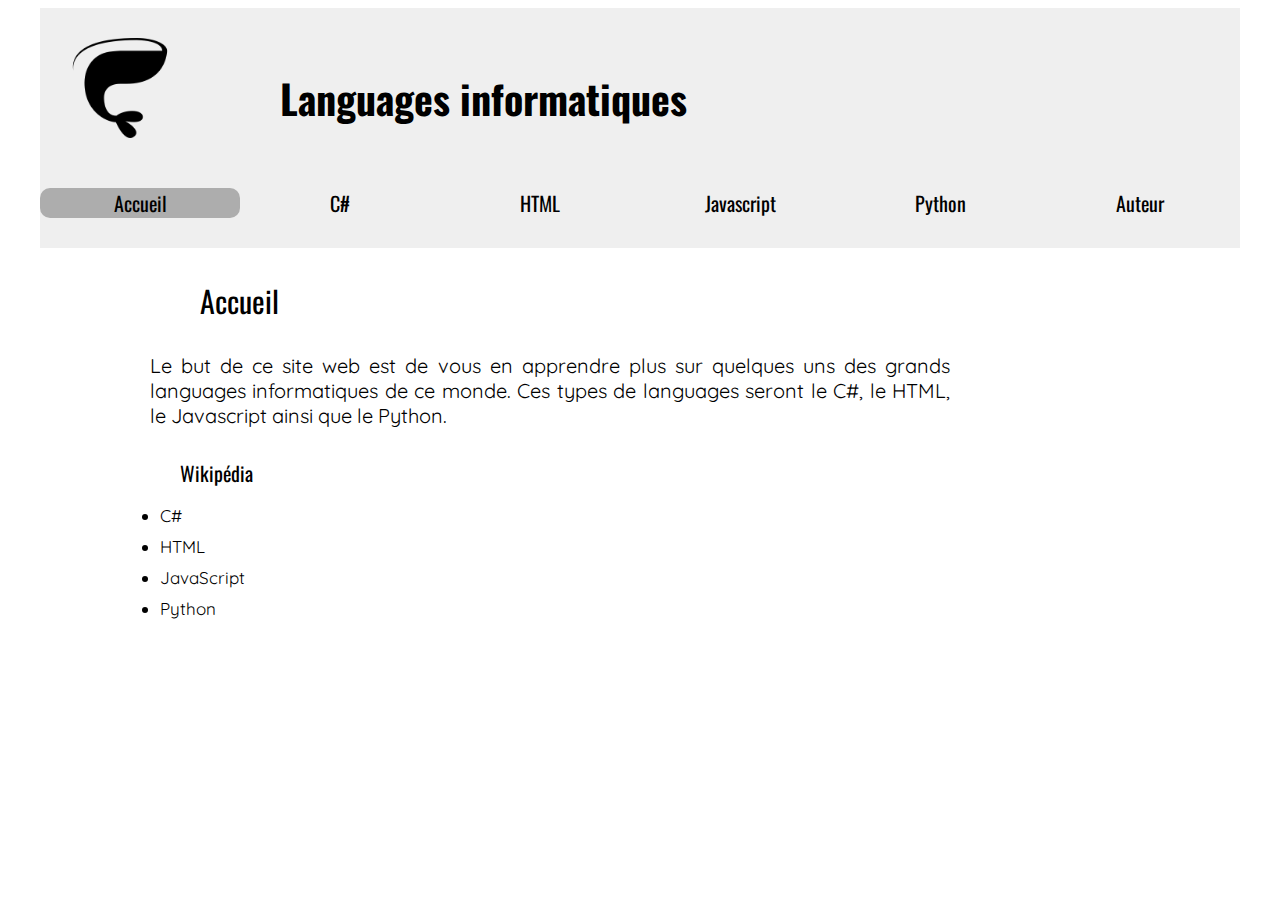
==== index.html @ 5dc180af "first commit" ====
<!DOCTYPE html>
<html lang="en">
<head>
    <meta charset="UTF-8">
    <meta http-equiv="X-UA-Compatible" content="IE=edge">
    <meta name="viewport" content="width=device-width, initial-scale=1.0">
    <link rel="stylesheet" href="./css/styles.css">
    <link rel="stylesheet" href="https://fonts.googleapis.com/css?family=Quicksand">
    <link rel="stylesheet" href="https://fonts.googleapis.com/css?family=Oswald">
    <link rel="icon" type="image/png" sizes="32x32" href="./images/Icon/favicon-32x32.png">
    <link rel="icon" type="image/png" sizes="16x16" href="./images/Icon/favicon-16x16.png">
    <title>Accueil</title>
</head>
<body>
    <div class="main">
        <div class="sectionTop">
            <div class="nomSectionTop">
                <img src="./images/Logo.png" alt="Logo" class="logoTop">
                <div class="nomSite">Languages informatiques</div>
            </div>
            <div class="entete">
                <a href="./accueil.html" class="enteteCase selected">Accueil</a>
                <a href="./Csharp.html" class="enteteCase">C#</a>
                <a href="./HTML.html" class="enteteCase">HTML</a>
                <a href="./Javascript.html" class="enteteCase">Javascript</a>
                <a href="./Python.html" class="enteteCase">Python</a>
                <a href="./Auteur.html" class="enteteCase">Auteur</a>
            </div>
        </div>
        
        <div class="sectionTexte">
            <div class="nomPage">Accueil</div>

            <div class="texteDescription">
                Le but de ce site web est de vous en apprendre plus sur quelques uns des grands languages informatiques de ce monde. 
                Ces types de languages seront le C#, le HTML, le Javascript ainsi que le Python.
            </div>
            <div class="sources">
                <div class="sectionSource">Wikipédia</div>
                <ul>
                    <li class="distancePoints"><a href="https://en.wikipedia.org/wiki/C_Sharp_(programming_language)">C#</a></li>
                    <li class="distancePoints"><a href="https://en.wikipedia.org/wiki/HTML">HTML</a></li>
                    <li class="distancePoints"><a href="https://en.wikipedia.org/wiki/JavaScript">JavaScript</a></li>
                    <li class="distancePoints"><a href="https://en.wikipedia.org/wiki/Python_(programming_language)">Python</a></li>
                </ul>
            </div>
        </div>
        
    </div>
</body>
</html>
---- css/styles.css ----
.main{
    font-family: Quicksand;
    width: 1200px;
    margin: auto;
}

.enteteCase{
    font-size: 20px;
    margin: auto;
}

.nomSectionTop{
    display: grid;
    grid-template-columns: 200px auto;
    margin-bottom: 20px;
}

.logoTop{
    height: 100px;
    padding: 30px;
}

.nomSite{
    font-size: 40px;
    padding: 40px;
    font-family: Oswald;
    font-weight: bold;
    margin-top: auto;
}

.nomPage{
    font-size: 30px;
    font-family: Oswald;
    margin-left: 80px;
    margin-top: 30px;
    margin-bottom: 30px;
}
.entete{
    display: grid;
    grid-template-columns: auto auto auto auto auto auto;
    border-radius: 15px;
    font-family: Oswald;
}
.entete a{
    text-decoration: none;
    color: black;
    border-radius: 10px;
    width: 200px;
    text-align: center;
}
.entete a:active{
    background-color: black;
    color: white;
}
.entete a:hover{
    background-color: rgb(152, 152, 152);
    color: black;
}
.selected {
    background-color: rgb(173, 173, 173);
    color: black;
}

.sectionTop{
    background-color: rgb(239, 239, 239);
    padding-bottom: 30px;
}
.texteDescription{
    font-size: 20px;
    margin-top: 10px;
    margin-left: 30px;
    width: 800px;
    text-align: justify;
}
.sources{
    font-size: 17px;
    margin-top: 30px;
}
.sectionSource{
    font-family: Oswald;
    font-size: 20px;
    margin-left: 60px;
}
.distancePoints{
    margin-top: 10px;
}
.distancePoints a{
    text-decoration: none;
    color: black;
}
.sectionTexte{
    margin-left: 80px;
}
.nomAuteur{
    font-size: 40px;
    font-style: Oswald;
    font-weight: bold;
    margin-top: 70px;
}
.pageAuteur{
    display: grid;
    grid-template-columns: 340px 200px;
    margin-left: 230px;
    margin-top: 80px;
}
.photoAuteur{
    height: 200px;
    border-radius: 100px;
}
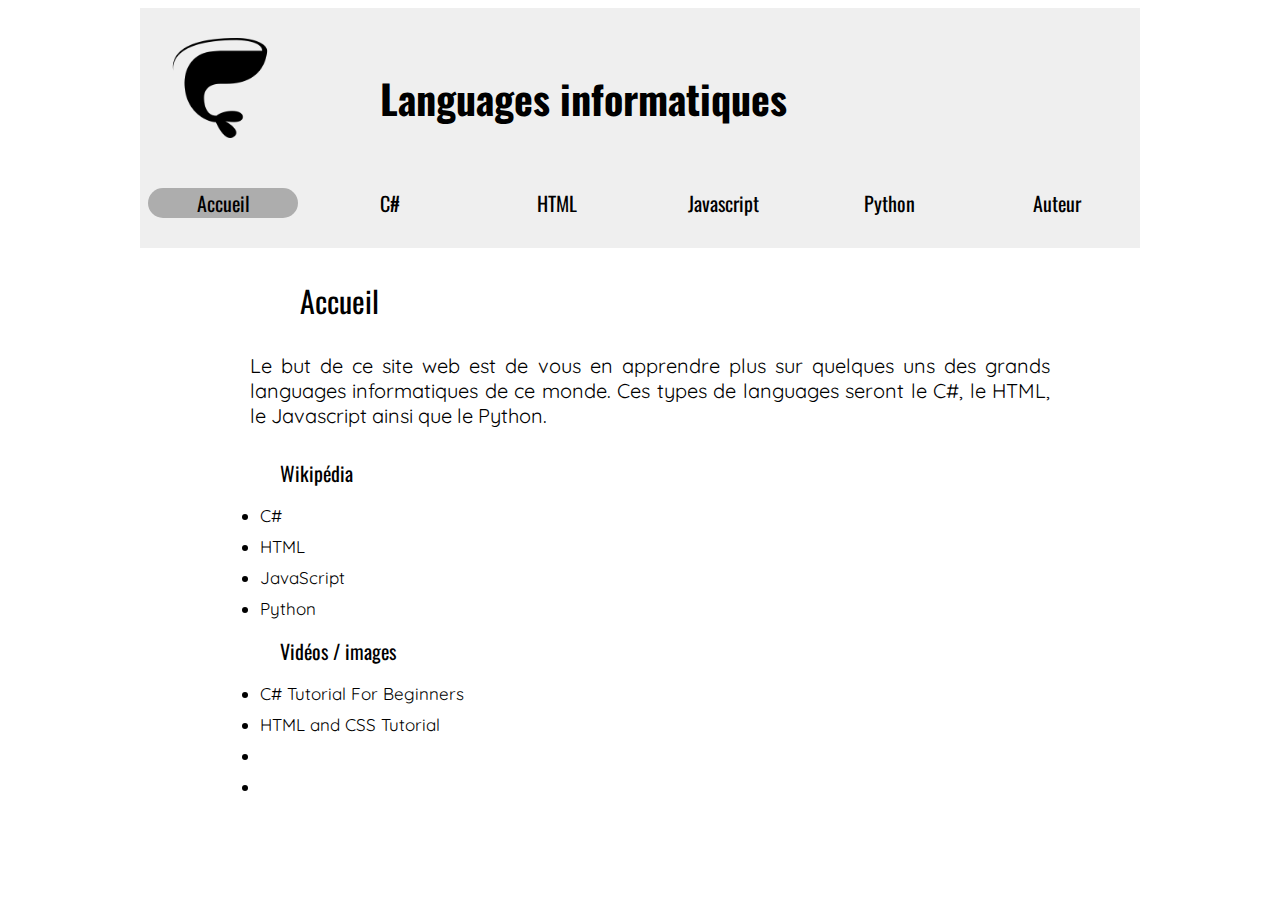
==== commit 1b29177f: "vidéo" ====
--- a/index.html
+++ b/index.html
@@ -19,7 +19,7 @@
                 <div class="nomSite">Languages informatiques</div>
             </div>
             <div class="entete">
-                <a href="./accueil.html" class="enteteCase selected">Accueil</a>
+                <a href="./index.html" class="enteteCase selected">Accueil</a>
                 <a href="./Csharp.html" class="enteteCase">C#</a>
                 <a href="./HTML.html" class="enteteCase">HTML</a>
                 <a href="./Javascript.html" class="enteteCase">Javascript</a>
@@ -38,10 +38,17 @@
             <div class="sources">
                 <div class="sectionSource">Wikipédia</div>
                 <ul>
-                    <li class="distancePoints"><a href="https://en.wikipedia.org/wiki/C_Sharp_(programming_language)">C#</a></li>
-                    <li class="distancePoints"><a href="https://en.wikipedia.org/wiki/HTML">HTML</a></li>
-                    <li class="distancePoints"><a href="https://en.wikipedia.org/wiki/JavaScript">JavaScript</a></li>
-                    <li class="distancePoints"><a href="https://en.wikipedia.org/wiki/Python_(programming_language)">Python</a></li>
+                    <li class="distancePoints"><a href="https://en.wikipedia.org/wiki/C_Sharp_(programming_language)" target="_blank">C#</a></li>
+                    <li class="distancePoints"><a href="https://en.wikipedia.org/wiki/HTML" target="_blank">HTML</a></li>
+                    <li class="distancePoints"><a href="https://en.wikipedia.org/wiki/JavaScript" target="_blank">JavaScript</a></li>
+                    <li class="distancePoints"><a href="https://en.wikipedia.org/wiki/Python_(programming_language)" target="_blank">Python</a></li>
+                </ul>
+                <div class="sectionSource">Vidéos / images</div>
+                <ul><a href=""></a>
+                    <li class="distancePoints"><a href="https://www.youtube.com/watch?v=gfkTfcpWqAY">C# Tutorial For Beginners</a></li>
+                    <li class="distancePoints"><a href="https://www.youtube.com/watch?v=D-h8L5hgW-w">HTML and CSS Tutorial</a></li>
+                    <li class="distancePoints"></li>
+                    <li class="distancePoints"></li>
                 </ul>
             </div>
         </div>
--- a/css/styles.css
+++ b/css/styles.css
@@ -1,7 +1,7 @@
 
 .main{
     font-family: Quicksand;
-    width: 1200px;
+    width: 1000px;
     margin: auto;
 }
 
@@ -45,8 +45,8 @@
 .entete a{
     text-decoration: none;
     color: black;
-    border-radius: 10px;
-    width: 200px;
+    border-radius: 20px;
+    width: 150px;
     text-align: center;
 }
 .entete a:active{
@@ -107,4 +107,10 @@
 .photoAuteur{
     height: 200px;
     border-radius: 100px;
+}
+.sourceSousImage{
+    color: rgb(88, 88, 88);
+    font-size: 12px;
+    width: 500;
+    text-align: justify;
 }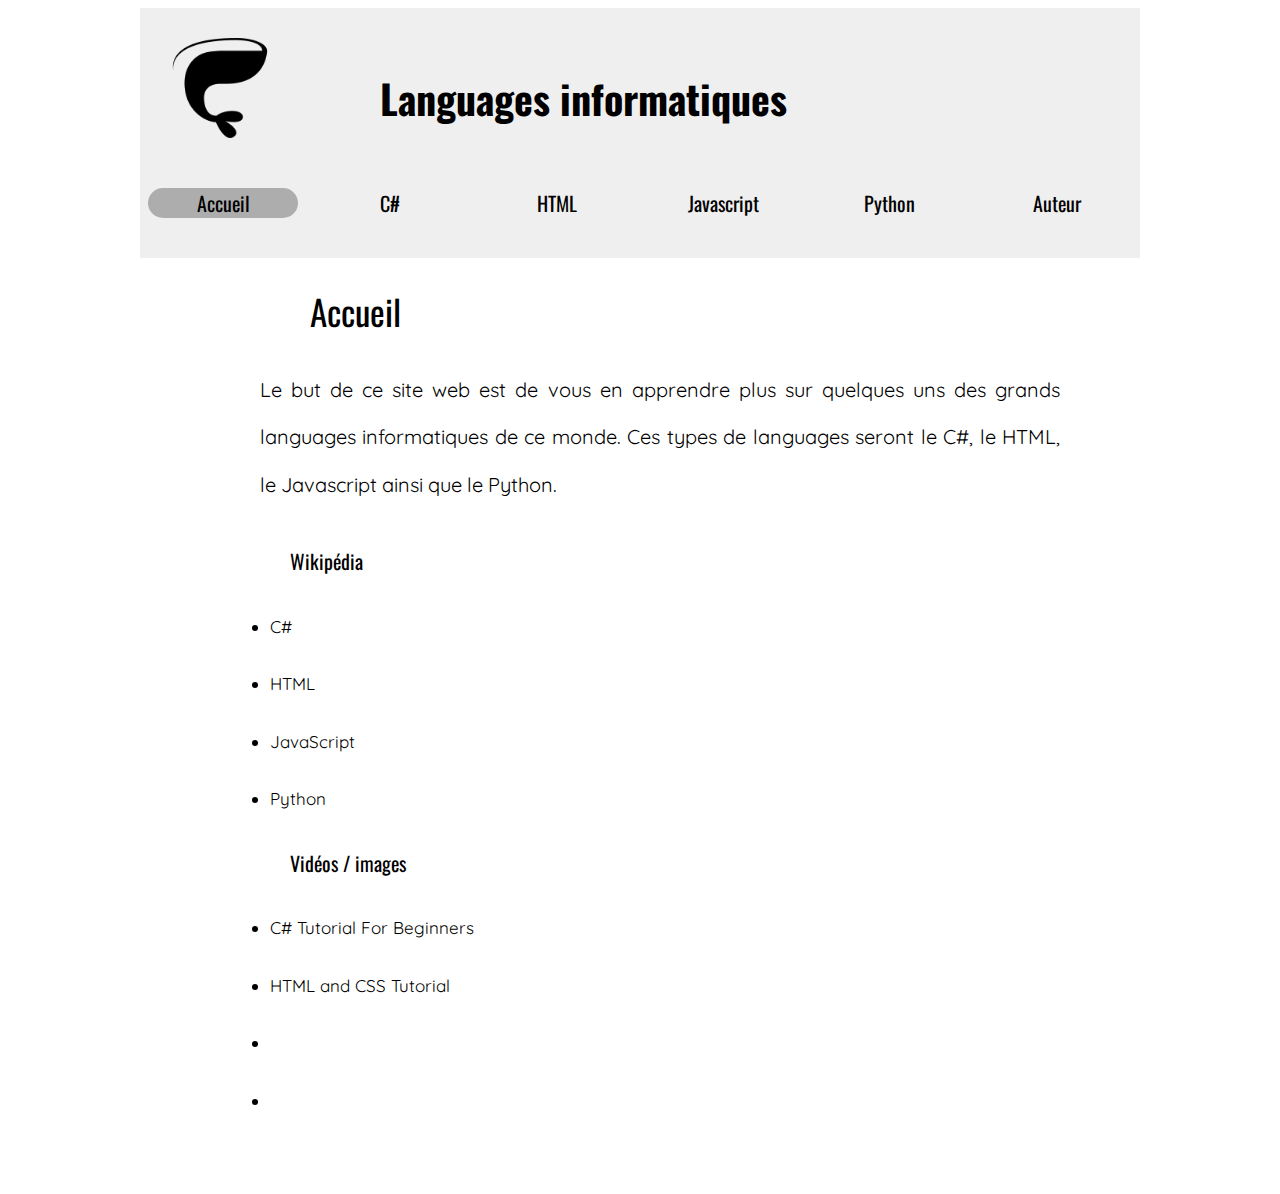
==== commit b6dc802b: "C#+HTML" ====
--- a/index.html
+++ b/index.html
@@ -45,8 +45,8 @@
                 </ul>
                 <div class="sectionSource">Vidéos / images</div>
                 <ul><a href=""></a>
-                    <li class="distancePoints"><a href="https://www.youtube.com/watch?v=gfkTfcpWqAY">C# Tutorial For Beginners</a></li>
-                    <li class="distancePoints"><a href="https://www.youtube.com/watch?v=D-h8L5hgW-w">HTML and CSS Tutorial</a></li>
+                    <li class="distancePoints"><a href="https://www.youtube.com/watch?v=gfkTfcpWqAY" target="_blank">C# Tutorial For Beginners</a></li>
+                    <li class="distancePoints"><a href="https://www.youtube.com/watch?v=D-h8L5hgW-w" target="_blank">HTML and CSS Tutorial</a></li>
                     <li class="distancePoints"></li>
                     <li class="distancePoints"></li>
                 </ul>
--- a/css/styles.css
+++ b/css/styles.css
@@ -30,10 +30,10 @@
 }
 
 .nomPage{
-    font-size: 30px;
+    font-size: 35px;
     font-family: Oswald;
     margin-left: 80px;
-    margin-top: 30px;
+    padding-top: 30px;
     margin-bottom: 30px;
 }
 .entete{
@@ -64,7 +64,7 @@
 
 .sectionTop{
     background-color: rgb(239, 239, 239);
-    padding-bottom: 30px;
+    padding-bottom: 40px;
 }
 .texteDescription{
     font-size: 20px;
@@ -90,7 +90,12 @@
     color: black;
 }
 .sectionTexte{
-    margin-left: 80px;
+    margin-left: 90px;
+    margin-bottom: 70px;
+    text-align: justify;
+    width: 800px;
+    line-height: 250%;
+    font-size: 19px;
 }
 .nomAuteur{
     font-size: 40px;
@@ -101,7 +106,7 @@
 .pageAuteur{
     display: grid;
     grid-template-columns: 340px 200px;
-    margin-left: 230px;
+    margin-left: 180px;
     margin-top: 80px;
 }
 .photoAuteur{
@@ -110,7 +115,14 @@
 }
 .sourceSousImage{
     color: rgb(88, 88, 88);
-    font-size: 12px;
+    font-size: 13px;
     width: 500;
-    text-align: justify;
+    text-align: center;
+    padding-bottom: 200px;
+}
+.video{
+    margin-left: 250px;
+}
+.backgroundTexte{
+    background-color: rgb(249, 252, 255);
 }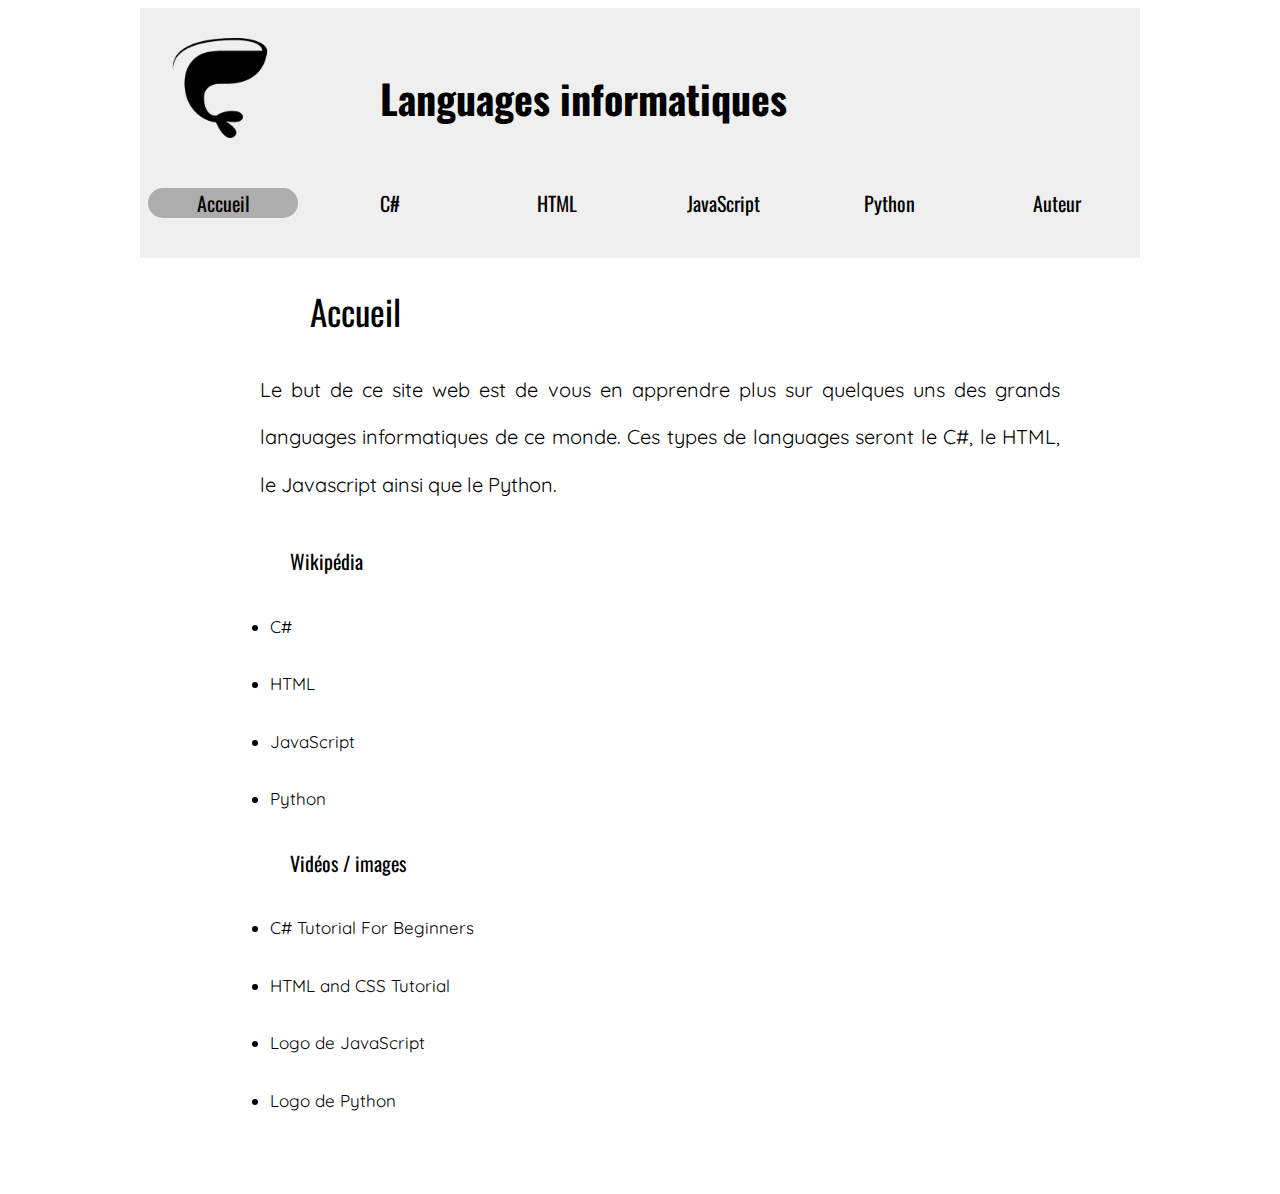
==== commit 938ece60: "img + vidéos" ====
--- a/index.html
+++ b/index.html
@@ -22,7 +22,7 @@
                 <a href="./index.html" class="enteteCase selected">Accueil</a>
                 <a href="./Csharp.html" class="enteteCase">C#</a>
                 <a href="./HTML.html" class="enteteCase">HTML</a>
-                <a href="./Javascript.html" class="enteteCase">Javascript</a>
+                <a href="./Javascript.html" class="enteteCase">JavaScript</a>
                 <a href="./Python.html" class="enteteCase">Python</a>
                 <a href="./Auteur.html" class="enteteCase">Auteur</a>
             </div>
@@ -47,8 +47,8 @@
                 <ul><a href=""></a>
                     <li class="distancePoints"><a href="https://www.youtube.com/watch?v=gfkTfcpWqAY" target="_blank">C# Tutorial For Beginners</a></li>
                     <li class="distancePoints"><a href="https://www.youtube.com/watch?v=D-h8L5hgW-w" target="_blank">HTML and CSS Tutorial</a></li>
-                    <li class="distancePoints"></li>
-                    <li class="distancePoints"></li>
+                    <li class="distancePoints"><a href="https://www.javatpoint.com/javascript-tutorial" target="_blank">Logo de JavaScript</a></li>
+                    <li class="distancePoints"><a href="https://www.python.org/" target="_blank">Logo de Python</a></li>
                 </ul>
             </div>
         </div>
--- a/css/styles.css
+++ b/css/styles.css
@@ -125,4 +125,8 @@
 }
 .backgroundTexte{
     background-color: rgb(249, 252, 255);
+}
+.imageLogo{
+    margin-left: 350px;
+    height: 300px;
 }